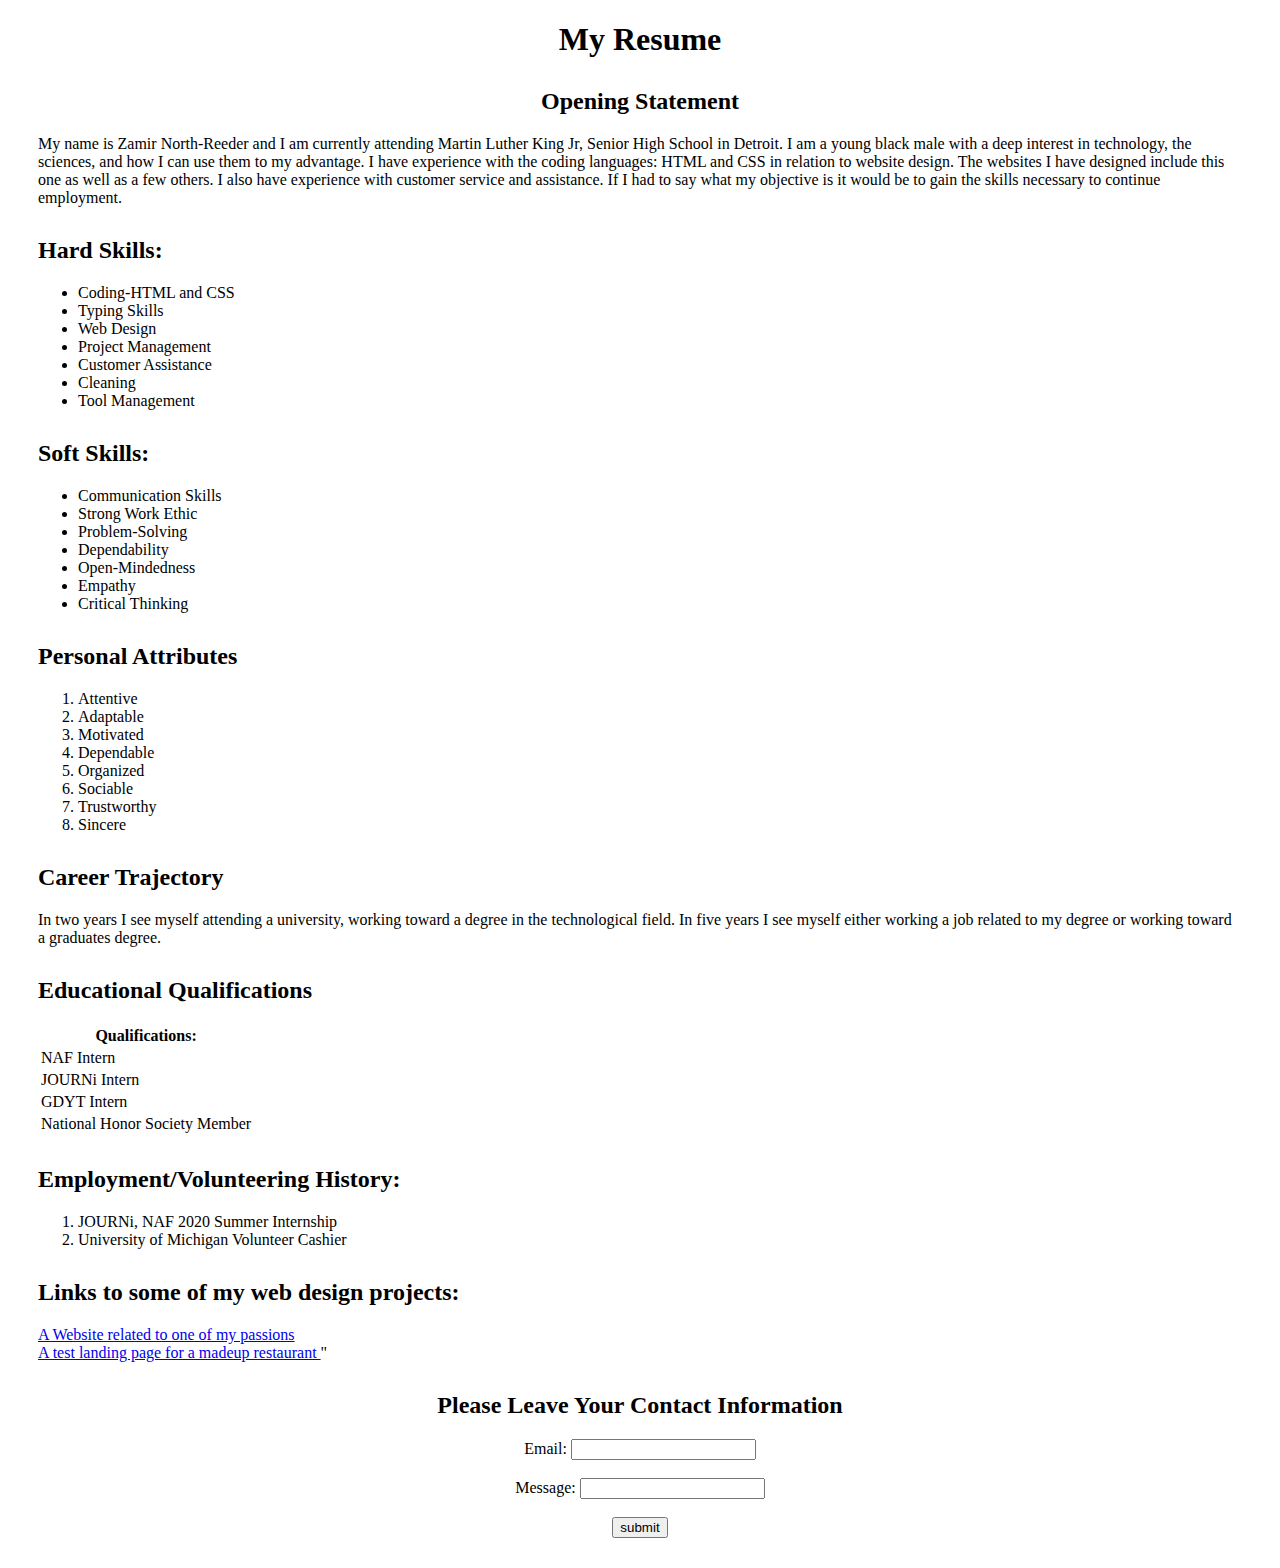
==== myResume.html @ 556c3525 "changes made to index, myResume, and css files" ====
<!doctype html>
<html lang="en">
  <head>
    <!-- Required meta tags -->
    <meta charset="utf-8">
    <meta name="viewport" content="width=device-width, initial-scale=1, shrink-to-fit=no">

    <!-- Bootstrap CSS -->
    <link rel="stylesheet" href="https://stackpath.bootstrapcdn.com/bootstrap/4.5.0/css/bootstrap.min.css" integrity="sha384-9aIt2nRpC12Uk9gS9baDl411NQApFmC26EwAOH8WgZl5MYYxFfc+NcPb1dKGj7Sk" crossorigin="anonymous">
    <link rel="stylesheet" href="styles.css">

    <title> Zamir North Reeder's Resume</title>
  </head>

  <h1> My Resume </h1>

  <body>
    <div>
        <h2 id="O"> Opening Statement </h2>
        <p> My name is Zamir North-Reeder and I am currently attending Martin Luther King Jr, Senior High School in Detroit. I am a young black male 
        with a deep interest in technology, the sciences, and how I can use them to my advantage. I have experience with the coding languages: HTML and CSS in 
        relation to website design. The websites I have designed include this one as well as a few others. I also have experience with customer service and assistance. If I had to say what 
        my objective is it would be to gain the skills necessary to continue employment. </p>
    </div>

    <div>
        <h2> Hard Skills: </h2>

        <ul> 
            <li> Coding-HTML and CSS </li>
            <li> Typing Skills </li>
            <li> Web Design </li>
            <li> Project Management </li>
            <li> Customer Assistance </li>
            <li> Cleaning </li>
            <li> Tool Management </li>
        
        
        </ul>
    </div>

    <div>
        <h2> Soft Skills: </h2>

        <ul> 
            <li> Communication Skills </li>
            <li> Strong Work Ethic </li>
            <li> Problem-Solving </li>
            <li> Dependability </li>
            <li> Open-Mindedness </li>
            <li> Empathy </li>
            <li> Critical Thinking </li>
        
        </ul>
    </div>

    <div>
        <h2> Personal Attributes </h2>

        <ol>
            <li> Attentive </li>
            <li> Adaptable </li>
            <li> Motivated </li>
            <li> Dependable </li>
            <li> Organized </li>
            <li> Sociable </li>
            <li> Trustworthy </li>
            <li> Sincere </li>
        
        
        </ol>
    </div>

    <div> 
        <h2> Career Trajectory </h2>

        <p> In two years I see myself attending a university, working toward a degree in the technological field. 
        In five years I see myself either working a job related to my degree or working toward a graduates degree. </p> 
    
    </div>
    
    <div> 
        <h2> Educational Qualifications </h2>

        <table> 
            <tr>
                <th> Qualifications: </th>
            </tr>
            <tr>
                <td> NAF Intern </td>
            </tr>
            <tr>
                <td> JOURNi Intern </td>
            </tr>
            <tr>
                <td> GDYT Intern </td>
            </tr>
            <tr>
                <td> National Honor Society Member </td>
            </tr>
        
        
        
        </table>
    
    
    </div>

    <div>
        <h2>  Employment/Volunteering History: </h2>
        <ol>
            <li> JOURNi, NAF 2020 Summer Internship </li>
            <li> University of Michigan Volunteer Cashier </li>
        
        
        </ol>
    
    </div>

    <div> 
        <h2> Links to some of my web design projects: </h2>

        <a href="https://github.com/Northzamir/zamirNorthPassionProject"> A Website related to one of my passions </a>
        <br>
        <a href="https://github.com/Northzamir/grabEateryLandingPage/tree/master/grabEateryLandingPage"> A test landing page for a madeup restaurant  </a>
"
    </div>
    
    <div class="contact">
        <h2> Please Leave Your Contact Information </h2>

        <form>
            Email:
            <input type="text" name="email">
            <br>
            <br>
            Message:
            <input type="text" name="message">
            <br>
            <br>
            <input type="submit" value="submit">
            

        </form>
    </div>



  
  
  
  
  
  
  
  
  
  
  
  
  
  
  
  
  
  
  
  </body>
---- styles.css ----
div{
    margin: 30px;
}
h1{
    text-align:center;
}
    

.contact{
    text-align: center;
}
#b{
    text-align: center;
}
#pic{
    width:75%
}
#O{
    text-align: center
}
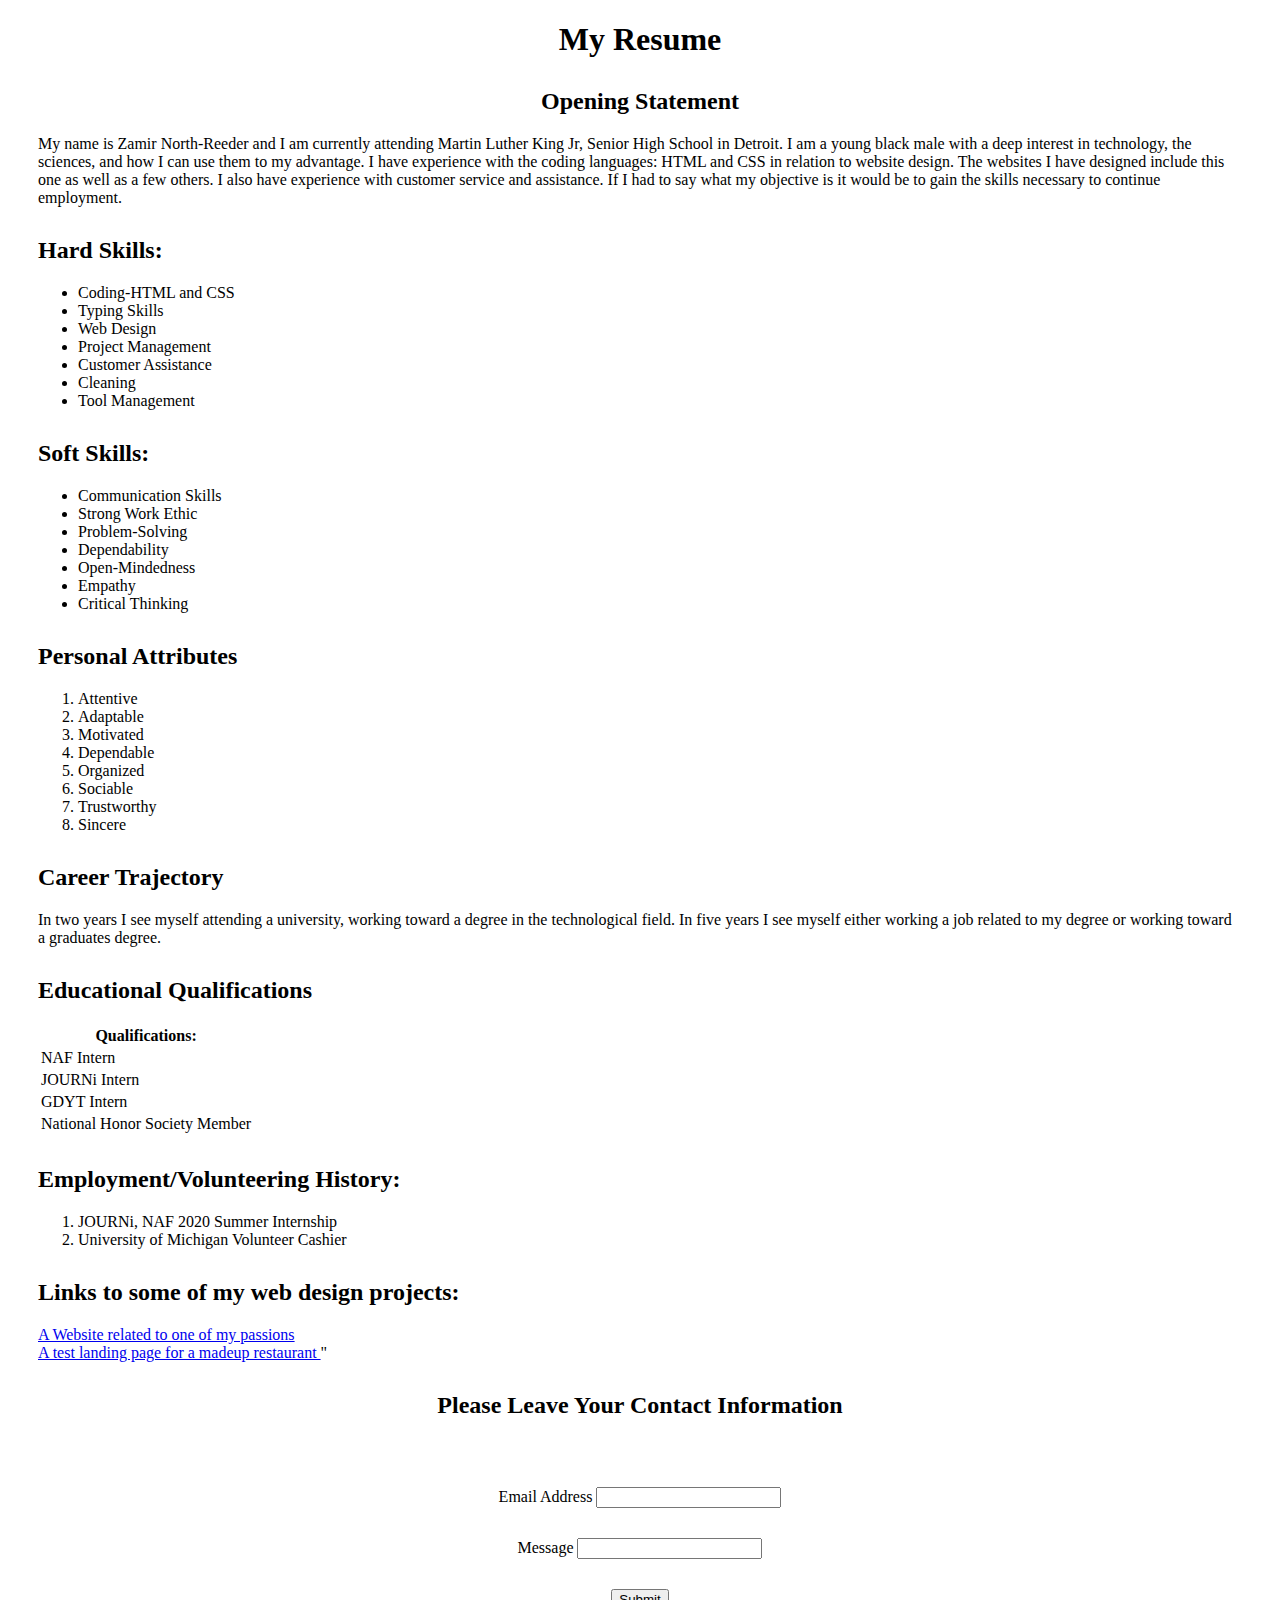
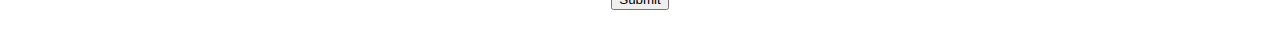
==== commit 4c93677b: "changes made to css file" ====
--- a/myResume.html
+++ b/myResume.html
@@ -122,25 +122,25 @@
 
         <a href="https://github.com/Northzamir/zamirNorthPassionProject"> A Website related to one of my passions </a>
         <br>
-        <a href="https://github.com/Northzamir/grabEateryLandingPage/tree/master/grabEateryLandingPage"> A test landing page for a madeup restaurant  </a>
+        <a href="https://github.com/Northzamir/grabEateryLandingPage/tree/master/grabEateryLandingPage"> A test landing page for a madeup restaurant </a>
 "
     </div>
     
     <div class="contact">
         <h2> Please Leave Your Contact Information </h2>
 
+        <br>
+
         <form>
-            Email:
-            <input type="text" name="email">
-            <br>
-            <br>
-            Message:
-            <input type="text" name="message">
-            <br>
-            <br>
-            <input type="submit" value="submit">
-            
-
+            <div class="form-group">
+                <label for="Email">Email Address</label>
+                <input type="email" class="form-control" id="Email" aria-describedby="emailHelp">
+            </div>
+            <div class="form-group">
+                <label for="Message">Message</label>
+                <input type="message" class="form-control" id="Message">
+            </div>
+            <button type="submit" class="btn btn-primary">Submit</button>
         </form>
     </div>
 
@@ -152,9 +152,7 @@
   
   
   
-  
-  
-  
+   
   
   
   
--- a/styles.css
+++ b/styles.css
@@ -1,6 +1,10 @@
 div{
     margin: 30px;
 }
+body{
+    background-image:url("https://cutewallpaper.org/21/website-wallpaper-backgrounds/Cool-Website-Background-Images-,-Best-Background-Images-,-HD-.jpg");
+}
+
 h1{
     text-align:center;
 }
